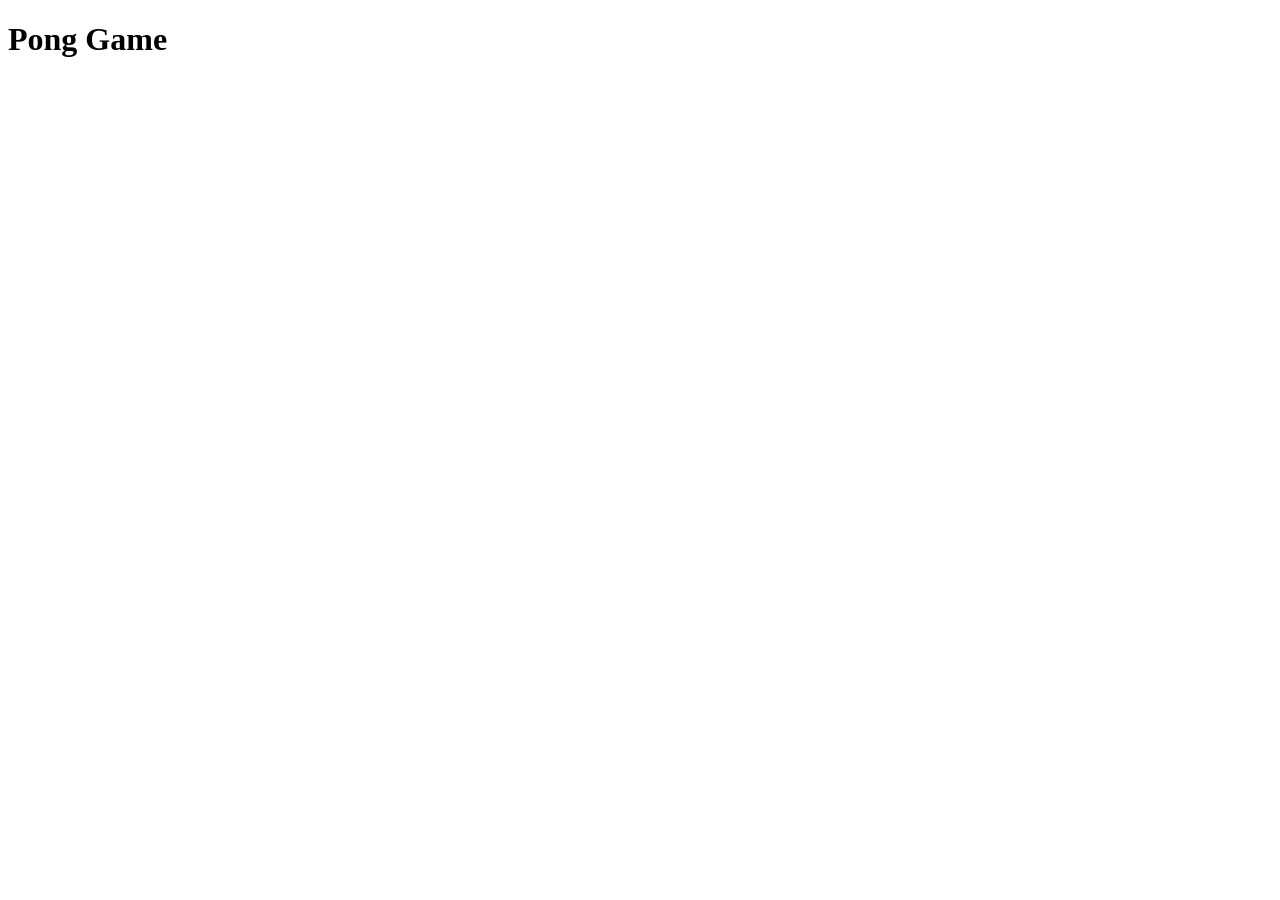
==== index.html @ 9588f8d7 "Rename index_Version4.html to index.html" ====
<!DOCTYPE html>
<html lang="en">
<head>
    <meta charset="UTF-8">
    <title>Simple Pong Game</title>
    <link rel="stylesheet" href="style.css">
</head>
<body>
    <h1>Pong Game</h1>
    <canvas id="pong" width="800" height="500"></canvas>
    <script src="game.js"></script>
</body>
</html>
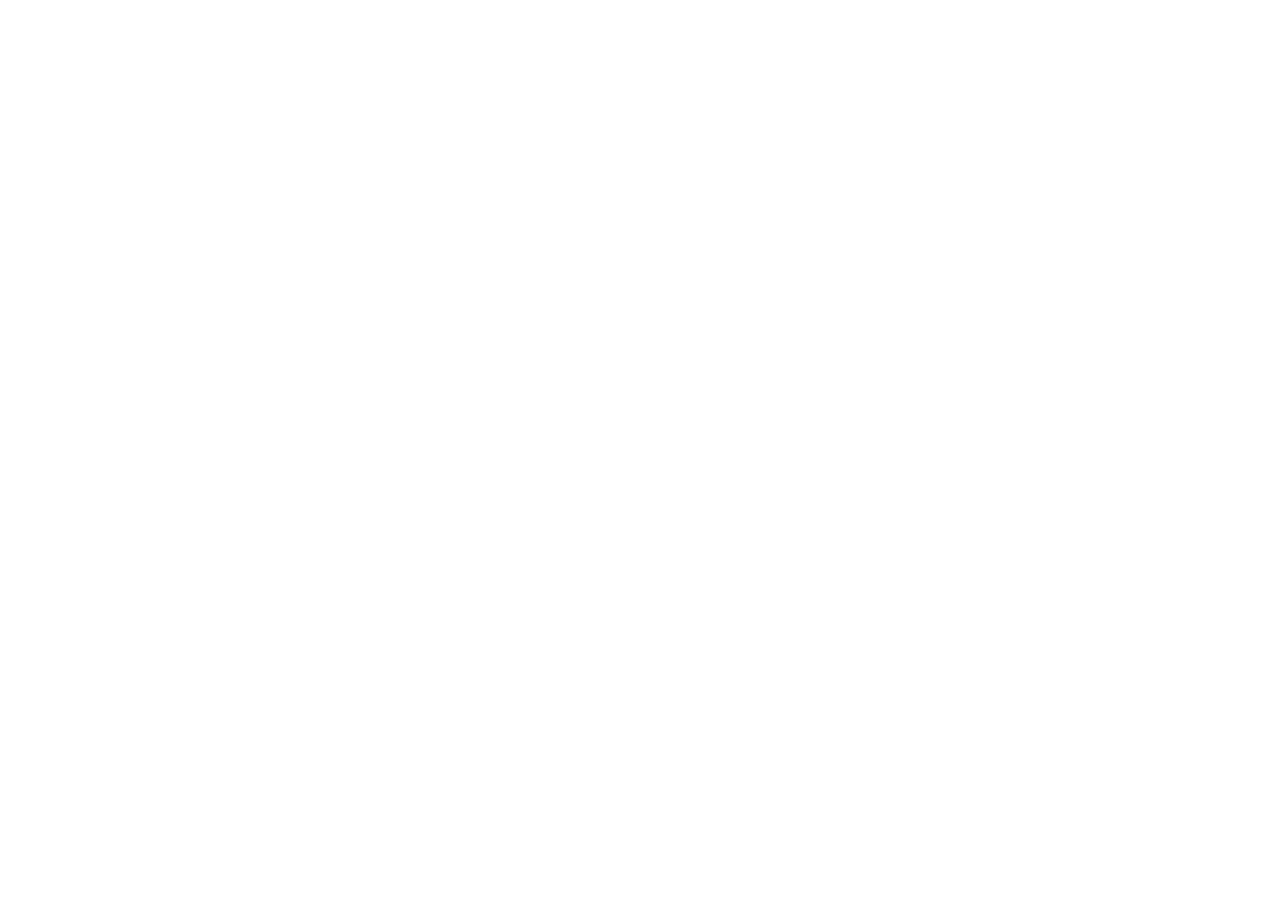
==== commit 82e4534a: "[skip lovable] Use tech stack vite_react_shadcn_ts_20250728_minor" ====
--- a/index.html
+++ b/index.html
@@ -1,13 +1,24 @@
-<!DOCTYPE html>
+<!doctype html>
 <html lang="en">
-<head>
-    <meta charset="UTF-8">
-    <title>Simple Pong Game</title>
-    <link rel="stylesheet" href="style.css">
-</head>
-<body>
-    <h1>Pong Game</h1>
-    <canvas id="pong" width="800" height="500"></canvas>
-    <script src="game.js"></script>
-</body>
+  <head>
+    <meta charset="UTF-8" />
+    <meta name="viewport" content="width=device-width, initial-scale=1.0" />
+    <title>lua-frame-painter</title>
+    <meta name="description" content="Lovable Generated Project" />
+    <meta name="author" content="Lovable" />
+
+    <meta property="og:title" content="lua-frame-painter" />
+    <meta property="og:description" content="Lovable Generated Project" />
+    <meta property="og:type" content="website" />
+    <meta property="og:image" content="https://lovable.dev/opengraph-image-p98pqg.png" />
+
+    <meta name="twitter:card" content="summary_large_image" />
+    <meta name="twitter:site" content="@lovable_dev" />
+    <meta name="twitter:image" content="https://lovable.dev/opengraph-image-p98pqg.png" />
+  </head>
+
+  <body>
+    <div id="root"></div>
+    <script type="module" src="/src/main.tsx"></script>
+  </body>
 </html>
